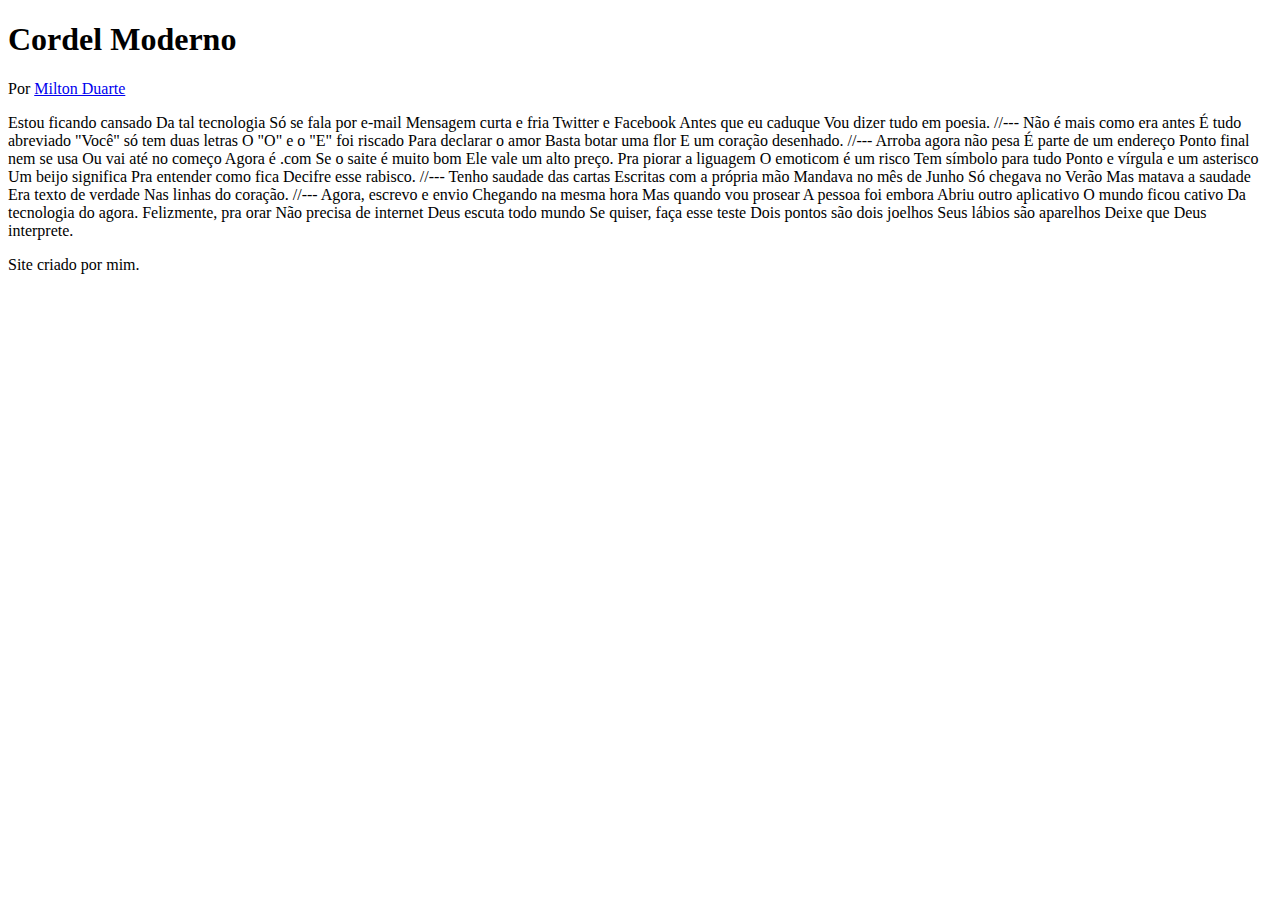
==== arquivos/index.html @ 7c87d632 "atualizado desafio 12" ====
<!DOCTYPE html>
<html lang="pt-br">
<head>
    <meta charset="UTF-8">
    <meta name="viewport" content="width=device-width, initial-scale=1.0">
    <title>Cordel</title>
</head>
<body>
    <header>
        <h1>Cordel Moderno</h1>
        <p>Por <a href="https://www.recantodasletras.com.br/poesias/3186743]" target="_blank">Milton Duarte</a></p>
    </header>

    Estou ficando cansado
    Da tal tecnologia
    Só se fala por e-mail
    Mensagem curta e fria
    Twitter e Facebook
    Antes que eu caduque
    Vou dizer tudo em poesia.

    //---

    Não é mais como era antes
    É tudo abreviado
    "Você" só tem duas letras
    O "O" e o "E" foi riscado
    Para declarar o amor
    Basta botar uma flor
    E um coração desenhado.

    //---

    Arroba agora não pesa
    É parte de um endereço
    Ponto final nem se usa
    Ou vai até no começo
    Agora é .com
    Se o saite é muito bom
    Ele vale um alto preço.

    Pra piorar a liguagem
    O emoticom é um risco
    Tem símbolo para tudo
    Ponto e vírgula e um asterisco
    Um beijo significa
    Pra entender como fica
    Decifre esse rabisco.

    //---

    Tenho saudade das cartas
    Escritas com a própria mão
    Mandava no mês de Junho
    Só chegava no Verão
    Mas matava a saudade
    Era texto de verdade
    Nas linhas do coração.

    //---

    Agora, escrevo e envio
    Chegando na mesma hora
    Mas quando vou prosear
    A pessoa foi embora
    Abriu outro aplicativo
    O mundo ficou cativo
    Da tecnologia do agora.

    Felizmente, pra orar
    Não precisa de internet
    Deus escuta todo mundo
    Se quiser, faça esse teste
    Dois pontos são dois joelhos
    Seus lábios são aparelhos
    Deixe que Deus interprete.

    <footer>
        <p>
            Site criado por mim.
        </p>
    </footer>

</body>
</html>
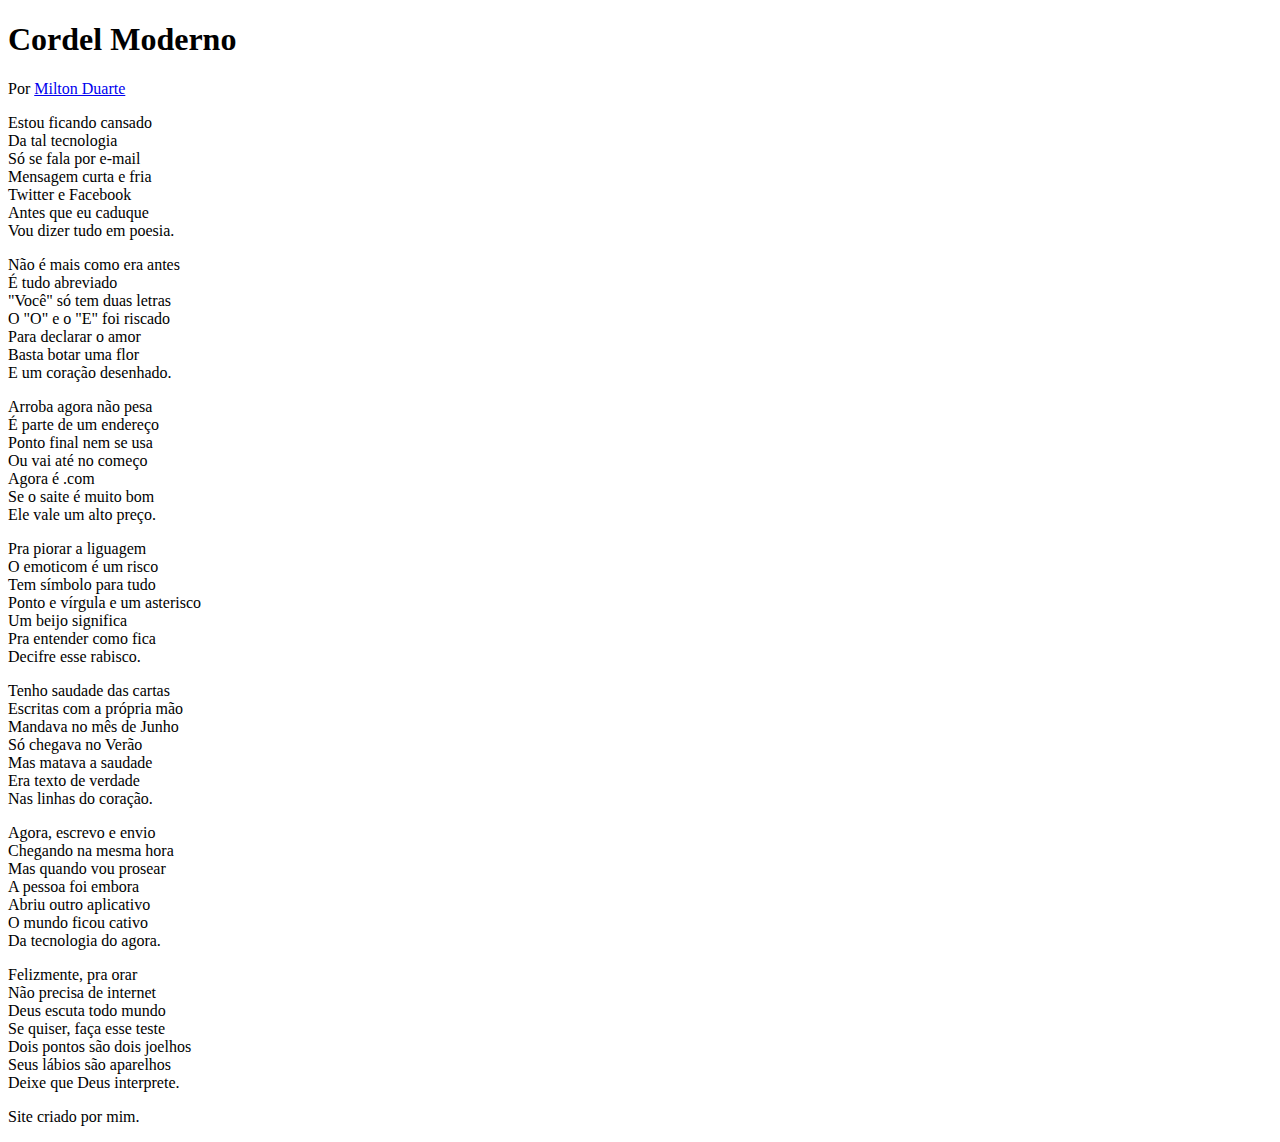
==== commit 7f99b18c: "style e format" ====
--- a/arquivos/index.html
+++ b/arquivos/index.html
@@ -1,79 +1,99 @@
 <!DOCTYPE html>
 <html lang="pt-br">
+
 <head>
     <meta charset="UTF-8">
     <meta name="viewport" content="width=device-width, initial-scale=1.0">
     <title>Cordel</title>
+    <link rel="stylesheet" href="style.css">
 </head>
+
 <body>
     <header>
         <h1>Cordel Moderno</h1>
         <p>Por <a href="https://www.recantodasletras.com.br/poesias/3186743]" target="_blank">Milton Duarte</a></p>
     </header>
 
-    Estou ficando cansado
-    Da tal tecnologia
-    Só se fala por e-mail
-    Mensagem curta e fria
-    Twitter e Facebook
-    Antes que eu caduque
-    Vou dizer tudo em poesia.
+    <section>
+        <p>
+            Estou ficando cansado <br>
+            Da tal tecnologia <br>
+            Só se fala por e-mail <br>
+            Mensagem curta e fria <br>
+            Twitter e Facebook <br>
+            Antes que eu caduque <br>
+            Vou dizer tudo em poesia.
+        </p> 
+    </section>
 
-    //---
+    <section>
+        <p>
+            Não é mais como era antes <br>
+            É tudo abreviado <br>
+            "Você" só tem duas letras <br>
+            O "O" e o "E" foi riscado <br>
+            Para declarar o amor <br>
+            Basta botar uma flor <br>
+            E um coração desenhado.
+        </p>
+    </section>
 
-    Não é mais como era antes
-    É tudo abreviado
-    "Você" só tem duas letras
-    O "O" e o "E" foi riscado
-    Para declarar o amor
-    Basta botar uma flor
-    E um coração desenhado.
+    <section>
 
-    //---
+        <p>
+            Arroba agora não pesa <br>
+            É parte de um endereço <br>
+            Ponto final nem se usa <br>
+            Ou vai até no começo <br>
+            Agora é .com <br>
+            Se o saite é muito bom <br>
+            Ele vale um alto preço. <br>
+        </p>
 
-    Arroba agora não pesa
-    É parte de um endereço
-    Ponto final nem se usa
-    Ou vai até no começo
-    Agora é .com
-    Se o saite é muito bom
-    Ele vale um alto preço.
+        <p>
+            Pra piorar a liguagem <br>
+            O emoticom é um risco <br>
+            Tem símbolo para tudo <br>
+            Ponto e vírgula e um asterisco <br>
+            Um beijo significa <br>
+            Pra entender como fica <br>
+            Decifre esse rabisco.
+        </p>
+    </section>
 
-    Pra piorar a liguagem
-    O emoticom é um risco
-    Tem símbolo para tudo
-    Ponto e vírgula e um asterisco
-    Um beijo significa
-    Pra entender como fica
-    Decifre esse rabisco.
+    <section>
+        <p>
+            Tenho saudade das cartas <br>
+            Escritas com a própria mão <br>
+            Mandava no mês de Junho <br>
+            Só chegava no Verão <br>
+            Mas matava a saudade <br>
+            Era texto de verdade <br>
+            Nas linhas do coração.
+        </p>
+    </section>
 
-    //---
+    <section>
+        <p>
+            Agora, escrevo e envio <br>
+            Chegando na mesma hora <br>
+            Mas quando vou prosear <br>
+            A pessoa foi embora <br>
+            Abriu outro aplicativo <br>
+            O mundo ficou cativo <br>
+            Da tecnologia do agora. <br>
+        </p>
 
-    Tenho saudade das cartas
-    Escritas com a própria mão
-    Mandava no mês de Junho
-    Só chegava no Verão
-    Mas matava a saudade
-    Era texto de verdade
-    Nas linhas do coração.
-
-    //---
-
-    Agora, escrevo e envio
-    Chegando na mesma hora
-    Mas quando vou prosear
-    A pessoa foi embora
-    Abriu outro aplicativo
-    O mundo ficou cativo
-    Da tecnologia do agora.
-
-    Felizmente, pra orar
-    Não precisa de internet
-    Deus escuta todo mundo
-    Se quiser, faça esse teste
-    Dois pontos são dois joelhos
-    Seus lábios são aparelhos
-    Deixe que Deus interprete.
+        <p>
+            Felizmente, pra orar <br>
+            Não precisa de internet <br>
+            Deus escuta todo mundo <br>
+            Se quiser, faça esse teste <br>
+            Dois pontos são dois joelhos <br>
+            Seus lábios são aparelhos <br>
+            Deixe que Deus interprete.
+        </p>
+    </section>
 
     <footer>
         <p>
@@ -82,4 +102,5 @@
     </footer>
 
 </body>
+
 </html>--- a/arquivos/style.css
+++ b/arquivos/style.css
@@ -0,0 +1,2 @@
+@charset "UTF-8";
+
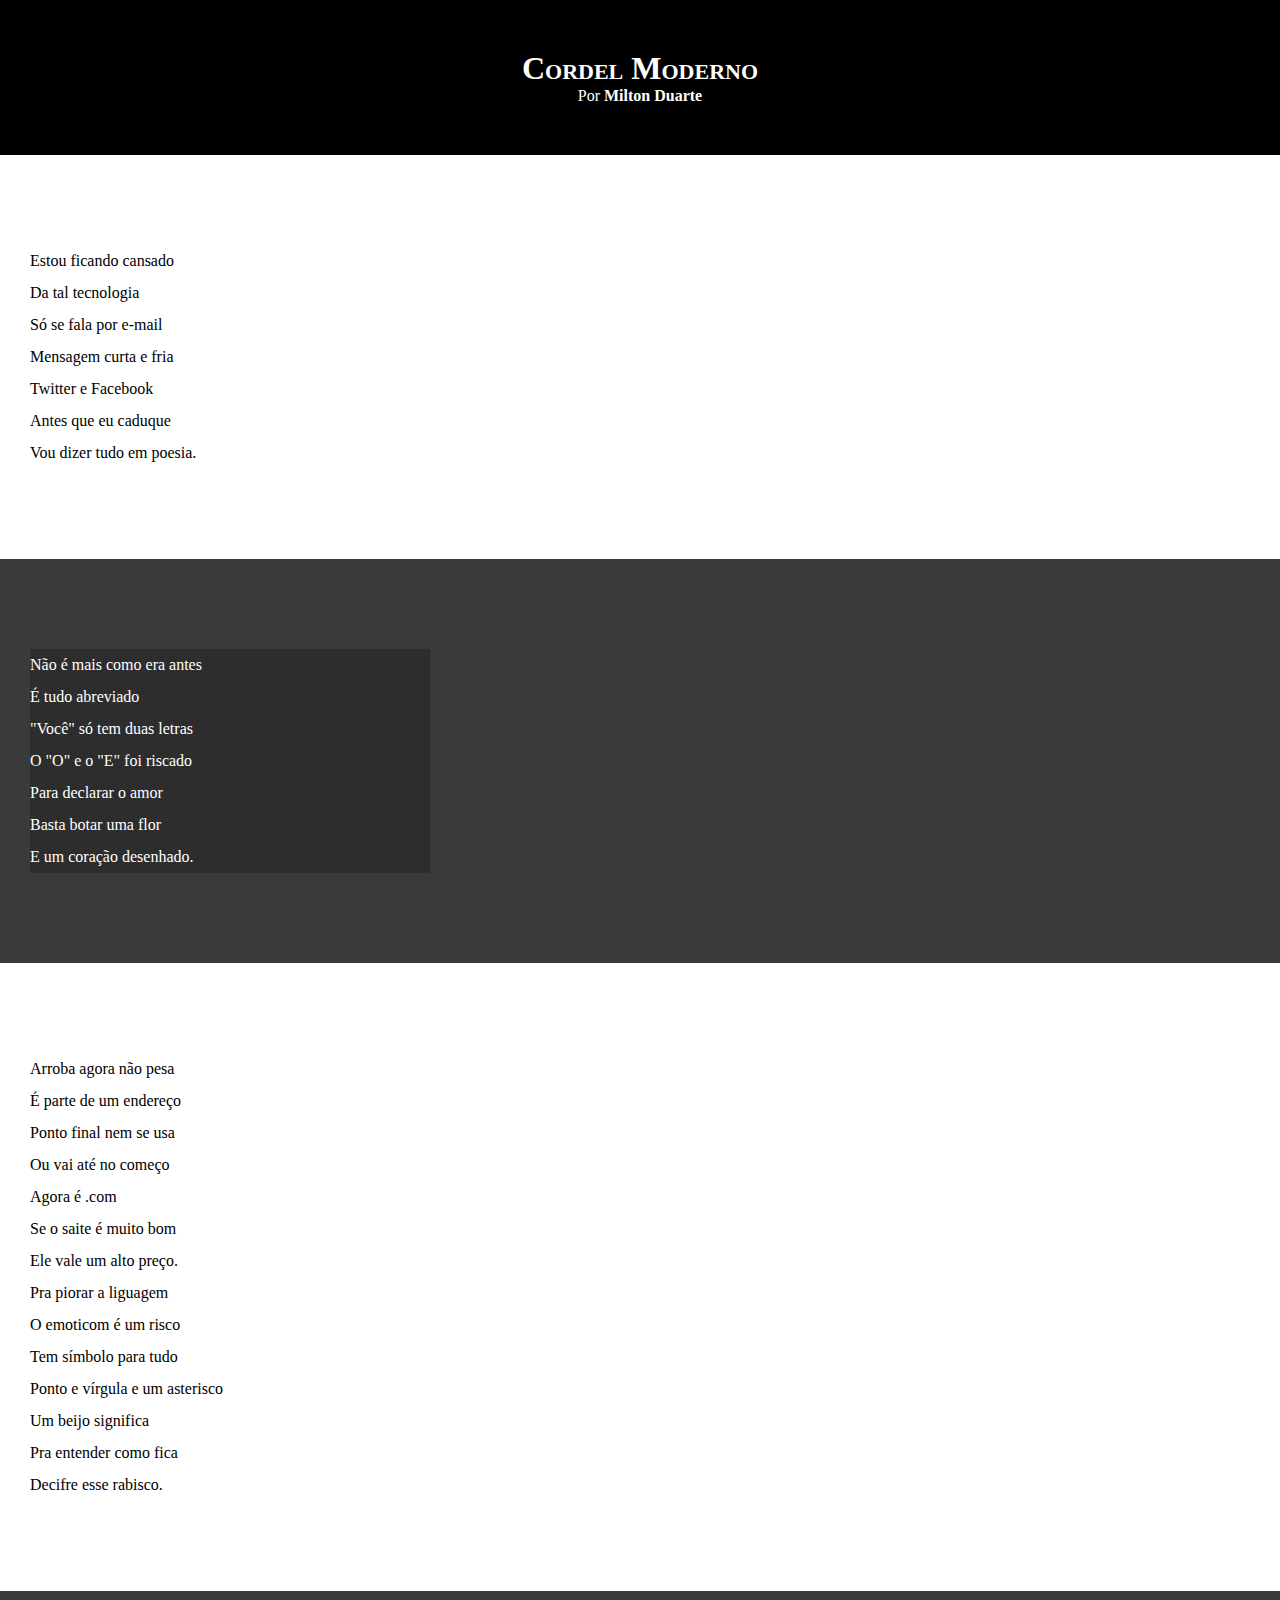
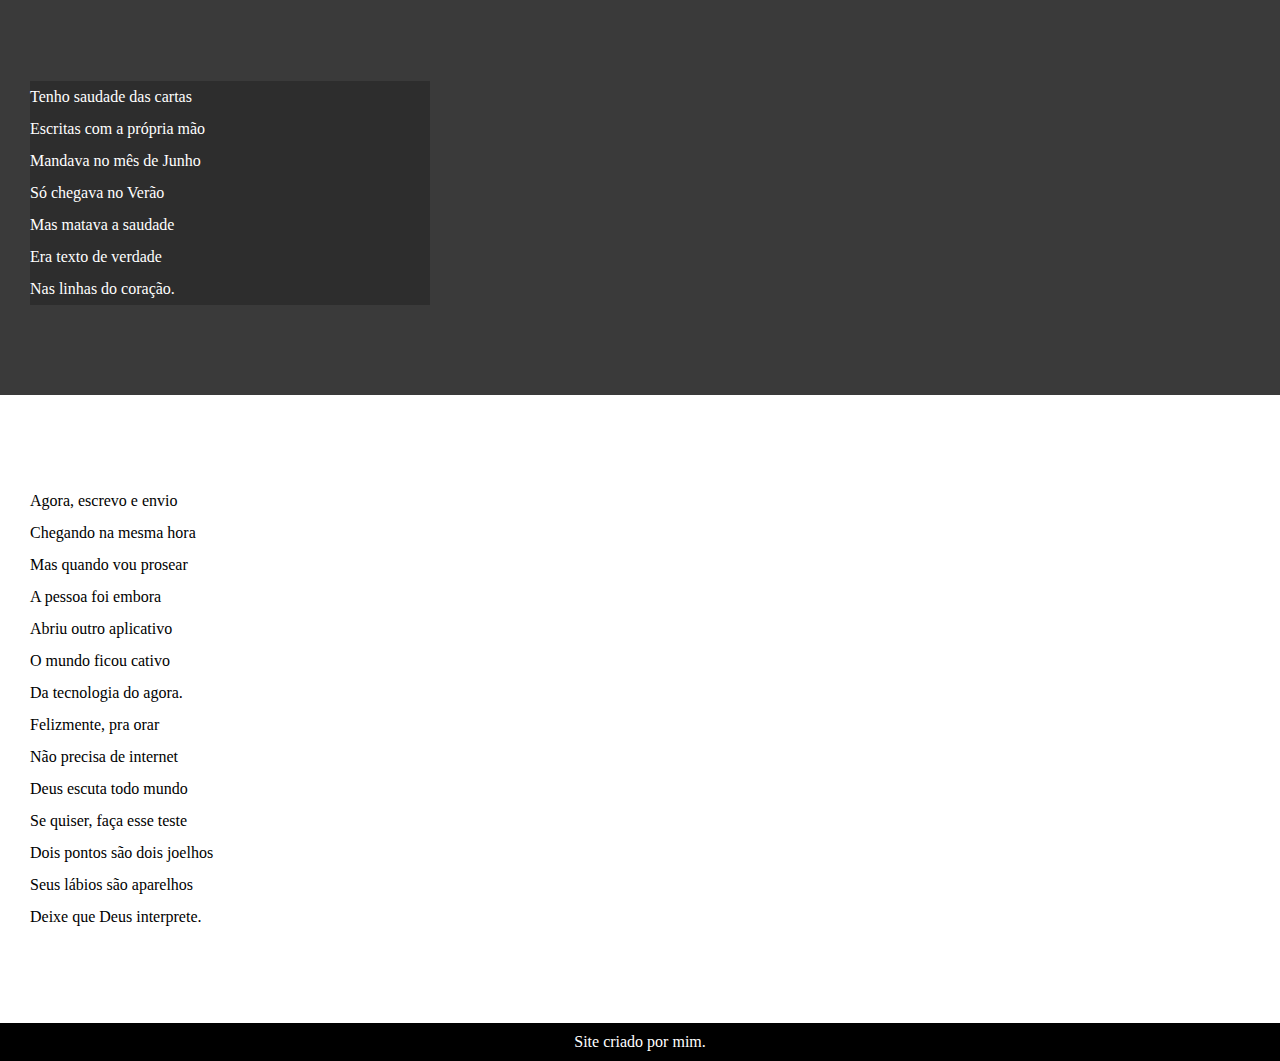
==== commit 64fe077c: "file organized" ====
--- a/arquivos/index.html
+++ b/arquivos/index.html
@@ -14,7 +14,7 @@
         <p>Por <a href="https://www.recantodasletras.com.br/poesias/3186743]" target="_blank">Milton Duarte</a></p>
     </header>
 
-    <section>
+    <section class="normal">
         <p>
             Estou ficando cansado <br>
             Da tal tecnologia <br>
@@ -26,7 +26,7 @@
         </p> 
     </section>
 
-    <section>
+    <section class="imagem">
         <p>
             Não é mais como era antes <br>
             É tudo abreviado <br>
@@ -38,7 +38,7 @@
         </p>
     </section>
 
-    <section>
+    <section class="normal">
 
         <p>
             Arroba agora não pesa <br>
@@ -61,7 +61,7 @@
         </p>
     </section>
 
-    <section>
+    <section class="imagem">
         <p>
             Tenho saudade das cartas <br>
             Escritas com a própria mão <br>
@@ -73,7 +73,7 @@
         </p>
     </section>
 
-    <section>
+    <section class="normal">
         <p>
             Agora, escrevo e envio <br>
             Chegando na mesma hora <br>
--- a/arquivos/style.css
+++ b/arquivos/style.css
@@ -1,2 +1,67 @@
 @charset "UTF-8";
 
+* {
+    margin: 0px;
+    padding: 0px;
+}
+
+html, body{
+    min-height: 100vh;
+    background-color: darkgrey;
+}
+
+header{
+    background-color: black;
+    color: white;
+    text-align: center;
+}
+
+header > h1{
+    padding-top: 50px;
+    font-variant: small-caps;
+}
+
+header > p{
+    padding-bottom: 50px;
+}
+
+header a, footer a{
+    color: white;
+    text-decoration: none;
+    font-weight: bolder;
+}
+
+header a:hover{
+    text-decoration: underline;
+}
+
+section{
+    padding-top: 10vh;
+    padding-bottom: 10vh;
+    line-height: 2em;
+    padding-left: 30px;
+}
+
+section.normal{
+    background-color: white;
+    color: black;
+}
+
+section.imagem{
+    background-color: rgb(58, 58, 58);
+    color: white;
+
+}
+
+section.imagem > p{
+    width: 400px;
+    background-color: rgba(0, 0, 0, 0.219);
+}
+
+footer{
+    background-color: black;
+    text-align: center;
+    color: white;
+    padding: 10px;
+}
+
